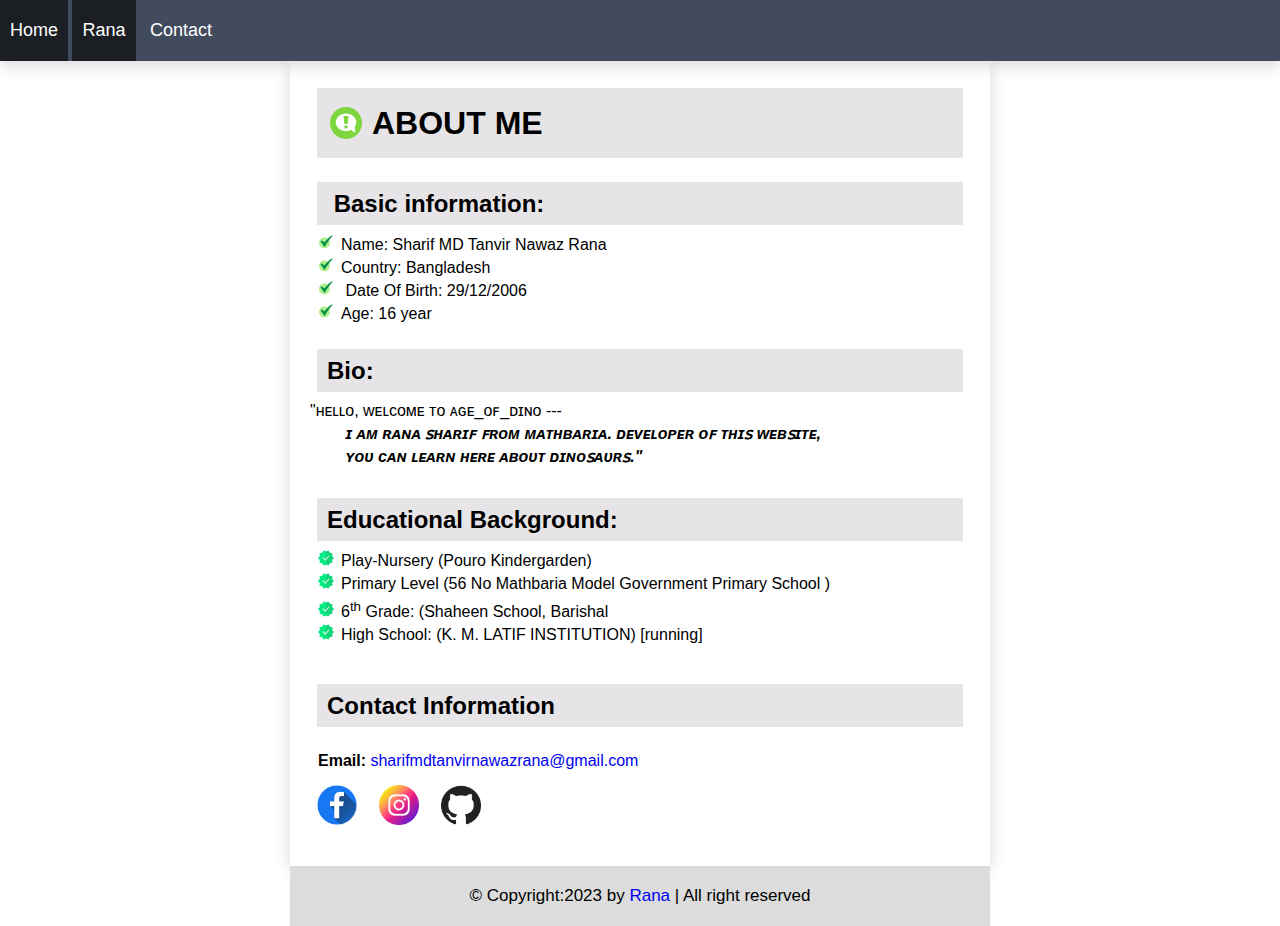
==== rana.html @ f7add6f1 "feat: project done" ====
<!DOCTYPE html>
<html lang="en">

<head>
    <meta charset="UTF-8">
    <meta http-equiv="X-UA-Compatible" content="IE=edge">
    <meta name="viewport" content="width=device-width, initial-scale=1.0">
    <link rel="shortcut icon" href="./assets/images/rt.png" type="image/x-icon">
    <link rel="stylesheet" href="styles.css">
    <title>Age_of_Dino | Rana</title>
</head>

<body id="about">
    <nav>
        <ul>
            <li><a href="index.html">Home</a></li>
            <li><a class="active" href="rana.html">Rana</a></li>
            <li><a href="contact.html">Contact</a></li>
        </ul>
    </nav>

    <main>
        <div>
            <h1 id="about-heading"><img src="./assets/images/information.png"><span>About me</span></h1>

            <section id="ul1">
                <h2 id="Bi">&nbsp;Basic information:</h2>

                <ul class="list">
                    <li type="circle">Name: Sharif MD Tanvir Nawaz Rana</li>
                    <li type="circle">Country: Bangladesh</li>
                    <li type="circle"> Date Of Birth: 29/12/2006</li>
                    <li type="circle">Age: 16 year</li>
                </ul>
            </section>

            <section id="bio2">

                <h2 id="backc">Bio:</h2>

                <p style="color:#0d3300;" id="bioFont">
                <blockquote>"ʜᴇʟʟᴏ, ᴡᴇʟᴄᴏᴍᴇ ᴛᴏ ᴀɢᴇ_ᴏꜰ_ᴅɪɴᴏ
                    ---<br><em><strong>&nbsp;&nbsp;&nbsp;&nbsp;&nbsp;&nbsp;&nbsp;&nbsp;ɪ ᴀᴍ ʀᴀɴᴀ ꜱʜᴀʀɪꜰ ꜰʀᴏᴍ ᴍᴀᴛʜʙᴀʀɪᴀ.
                            ᴅᴇᴠᴇʟᴏᴘᴇʀ ᴏꜰ ᴛʜɪꜱ ᴡᴇʙꜱɪᴛᴇ,<br> &nbsp;&nbsp;&nbsp;&nbsp;&nbsp;&nbsp;&nbsp;&nbsp;ʏᴏᴜ ᴄᴀɴ ʟᴇᴀʀɴ
                            ʜᴇʀᴇ ᴀʙᴏᴜᴛ
                            ᴅɪɴᴏꜱᴀᴜʀꜱ."</strong></em>
                </blockquote>
                </p>
            </section>
            <br>
            <h2 id="ed">Educational Background:</h2>
            <ul class="list2">
                <li>Play-Nursery (Pouro Kindergarden)</li>
                <li>Primary Level (56 No Mathbaria Model Government Primary School )</li>
                <li>6<sup>th</sup> Grade: (Shaheen School, Barishal</li>
                <li>High School: (K. M. LATIF INSTITUTION) [running]</li>
            </ul>

            <br>
            <h2 id="ci">Contact Information</h2>

        </div>
        <br>
        <span id="contact-email"><b>Email: </b><b><a
                    href="mailto: sharifmdtanvirnawazrana@gmail.com"></b><span>sharifmdtanvirnawazrana@gmail.com</span></a></span><br>

        <div id="contact-icons">
            <a href="https://web.facebook.com/profile.php?id=100091825961412"><img class="face" src="./assets/images/facebook.png"
                    height="40px"></a>&nbsp;&nbsp;&nbsp;&nbsp;
            <a href="https://www.instagram.com/sharifmdtanvirnawazrana/"><img class="face" src="./assets/images/instagram.png"
                    height="40px"></a>&nbsp;&nbsp;&nbsp;&nbsp;
            <a href="https://github.com/Developer-Rana-Sharif"><img class="face" src="./assets/images/github.png" height="40px"></a>
        </div>
    </main>
    <footer>
        &copy; Copyright:2023 by <a href="./rana.html">Rana</a> | All right reserved
    </footer>
</body>

</html>
---- styles.css ----
* {
    box-sizing: border-box;
    margin: 0;
    padding: 0;
    font-family: Arial, Helvetica, sans-serif;
}

a {
    text-decoration: none;
}

nav {
    position: sticky;
    top: 0;
    box-shadow: rgba(0, 0, 0, 0.15) 0px 5px 15px 0px;
    z-index: 999;
}

nav ul {
    list-style-type: style type;
    margin: 0;
    padding: 0;
    background-color: #424b5d;
}

nav ul li {
    display: inline-block;
}

nav ul li a {
    display: block;
    color: white;
    padding: 20px 10px;
    font-size: 18px;
    position: sticky;
    font-weight: 400;
    transition: 0.3s background-color;
}

nav ul li a:hover {
    background-color: #1b1e23;
}

.active {
    background-color: #1b1e23;
}

body {
    font-family: Cambria, Cochin, Georgia, Times, 'Times New Roman', serif;
}

main {
    width: 700px;
    margin: auto;
    padding: 20px;
    box-shadow: rgba(0, 0, 0, 0.15) 0px 5px 15px 0px;
}

pre {
    font-family: 'Trebuchet MS', 'Lucida Sans Unicode', 'Lucida Grande', 'Lucida Sans', Arial, sans-serif;
}

section h2 {
    margin-bottom: 10px;
    margin-top: 16px;
}

section img {
    display: block;
    margin: auto;
    padding: 20px;
}

.dino {
    width: 100%;
    max-width: 400px;
    height: auto;
}

.next button {
    all: unset;
    color: white;
    background-color: #397690;
    text-decoration: none;
    margin: 20px;
    margin-left: 0px;
    border-radius: 3px;
    padding: 8px 14px;
    text-align: center;
    cursor: pointer;
    transition: 0.3s;
    display: flex;
    align-items: center;
}

.next button:hover {
    background-color: lightseagreen;
    box-shadow: rgba(0, 0, 0, 0.2) 0px 12px 28px 0px, rgba(0, 0, 0, 0.1) 0px 2px 4px 0px, rgba(255, 255, 255, 0.05) 0px 0px 0px 1px inset;
}

/* <======================= starting of  rana page ========================> */

#about-heading {
    margin: 7px;
    background-color: #e7e4e7;
    padding: 13px;
    padding-block: 19px;
    text-transform: uppercase;
    display: flex;
    align-items: center;
    gap: 10px;
}

#contact-email {
    margin-left: 8px;
}

#bioFont {
    font-size: 20px;

}

#Bi {
    margin: 7px;
    margin-top: 24px;
    background-color: #e7e4e7;
    padding: 10px;
}

#backc {
    margin: 7px;
    margin-top: 24px;
    background-color: #e7e4e7;
    padding: 10px;
}

#ed {
    margin: 7px;
    background-color: #e7e4e7;
    padding: 10px;
}

#ci {
    margin: 7px;
    background-color: #e7e4e7;
    padding: 10px;
}

.list {
    margin: 8px;
    list-style-position: inside;
    list-style-image: url(./assets/images/check-sm.png);
}

.list2 {
    margin: 8px;
    list-style-position: inside;
    list-style-image: url(./assets/images/check-ss.png);
}

#contact-icons {
    padding: 15px 7px;
}

/*<==================================== starting of contact from===============================> */
#contact main {
    margin-top: 20px;
    position: relative;
    border-top-left-radius: 12px;
    border-top-right-radius: 12px;
}

#contact main::before {
    position: absolute;
    border-top-left-radius: 12px;
    border-top-right-radius: 12px;
    top: 0;
    left: 0;
    content: "";
    width: 100%;
    height: 15px;
    background-color: #1ab188;
    z-index: 1;
}

#head {
    text-align: center;
    border: 1px solid black;
    padding: 13px;
    margin-bottom: 35px;
    margin-top: 18px;
}

#message {
    text-align: center;
    width: 100%;
}

#submit-btn {
    all: unset;
    width: 100%;
    font-size: 18px;
    border-radius: 4px;
    background-color: #1ab188;
    padding-block: 10px;
    color: white;
    cursor: pointer;
    margin-top: 10px;
    display: flex;
    justify-content: center;
    gap: 6px;
}

#submit-btn:active {
    scale: 0.98;
}

#about div {
    line-height: 23px;
    font-family: 'Franklin Gothic Medium', 'Arial Narrow', Arial, sans-serif;

}

.first-row,
.second-row {
    display: flex;
    justify-content: space-between;
}

.first-row>div,
.second-row>div {
    flex-basis: 48%;
    margin-bottom: 19px;
}

.input-container {
    display: flex;
}

.input-container span {
    display: inline-block;
    border: 1px solid black;
    border-right: none;
    padding: 7px;
}

.label-content {
    margin-bottom: 5px;
    display: inline-block;
}

#contact :is(input, textarea) {
    /* #contact input, #contact textarea, #contact div */
    width: 100%;
    padding-inline: 8px;
}

#contact :is(input, textarea):focus {
    border-color: #86b7fe;
    outline: 0;
    box-shadow: 0 0 0 0.2rem rgba(9, 253, 241, 0.25);
}

#contact textarea {
    padding-block: 5px;
}

footer {
    width: 700px;
    text-align: center;
    margin: auto;
    background-color: gainsboro;
    padding: 20px;
    font-size: 17px;
}

/* responsive design */

@media (max-width: 740px) {
    main {
        width: calc(100% - 40px);
        margin-inline: 20px;
    }

    footer {
        width: 100%;
    }

}

@media (max-width: 500px) {

    .first-row,
    .second-row {
        flex-direction: column;
    }
}
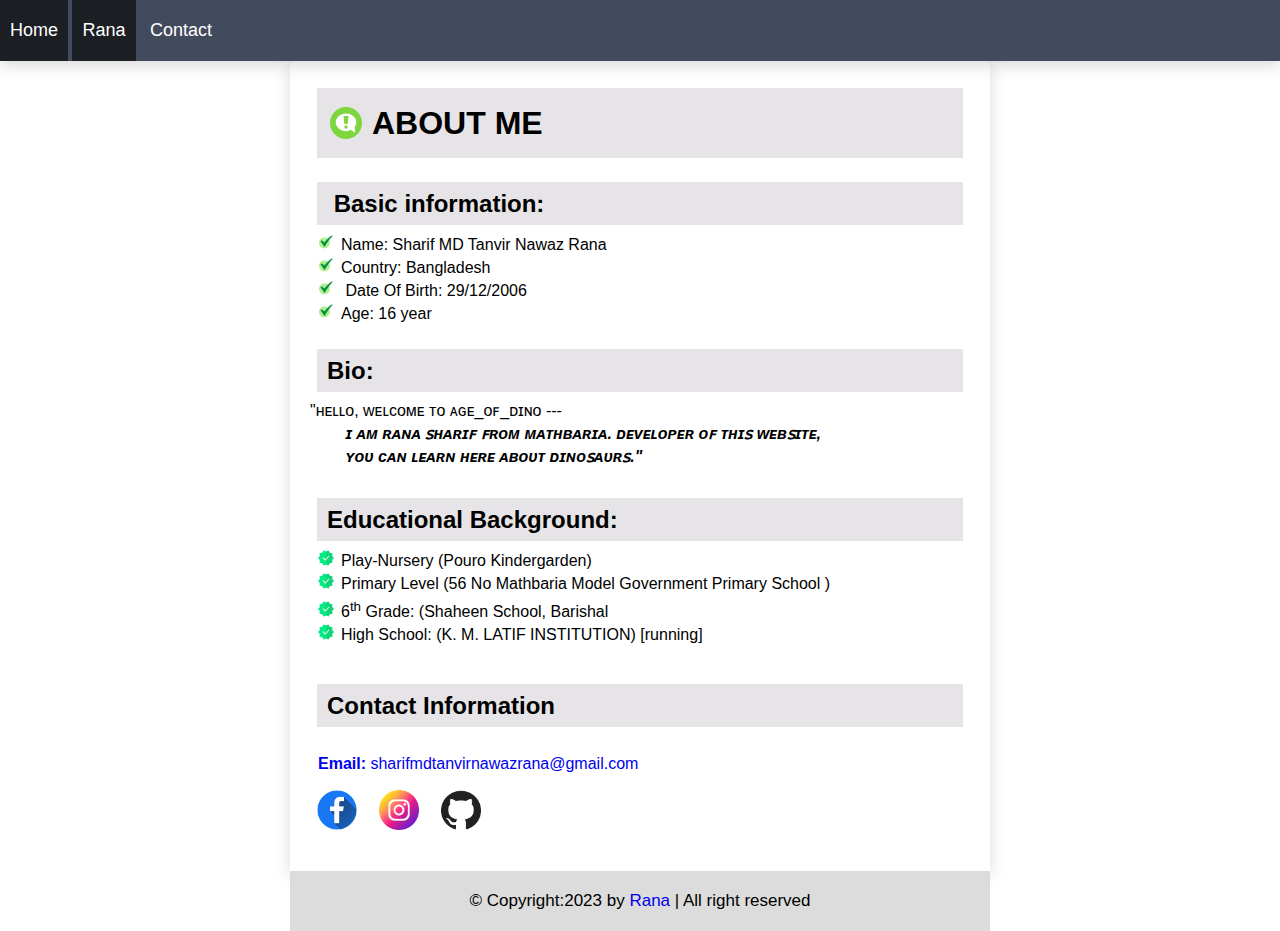
==== commit 22f7ba37: "charges" ====
--- a/rana.html
+++ b/rana.html
@@ -61,15 +61,23 @@
 
         </div>
         <br>
-        <span id="contact-email"><b>Email: </b><b><a
-                    href="mailto: sharifmdtanvirnawazrana@gmail.com"></b><span>sharifmdtanvirnawazrana@gmail.com</span></a></span><br>
+        <div>
+            <div id="contact-email"><b><a href="mailto: sharifmdtanvirnawazrana@gmail.com"></b>
+                <b>Email: </b>
+                <span>sharifmdtanvirnawazrana@gmail.com</span>
+            </div>
 
+            </a>
+            <span id="email_logo"><a href="mailto: sharifmdtanvirnawazrana@gmail.com"><img
+                        src="./assets/images/message.png" height="60px"></a></span>
+        </div>
         <div id="contact-icons">
-            <a href="https://web.facebook.com/profile.php?id=100091825961412"><img class="face" src="./assets/images/facebook.png"
-                    height="40px"></a>&nbsp;&nbsp;&nbsp;&nbsp;
-            <a href="https://www.instagram.com/sharifmdtanvirnawazrana/"><img class="face" src="./assets/images/instagram.png"
-                    height="40px"></a>&nbsp;&nbsp;&nbsp;&nbsp;
-            <a href="https://github.com/Developer-Rana-Sharif"><img class="face" src="./assets/images/github.png" height="40px"></a>
+            <a href="https://web.facebook.com/profile.php?id=100091825961412"><img class="face"
+                    src="./assets/images/facebook.png" height="40px"></a>&nbsp;&nbsp;&nbsp;&nbsp;
+            <a href="https://www.instagram.com/sharifmdtanvirnawazrana/"><img class="face"
+                    src="./assets/images/instagram.png" height="40px"></a>&nbsp;&nbsp;&nbsp;&nbsp;
+            <a href="https://github.com/Developer-Rana-Sharif"><img class="face" src="./assets/images/github.png"
+                    height="40px"></a>
         </div>
     </main>
     <footer>
--- a/styles.css
+++ b/styles.css
@@ -274,6 +274,10 @@
     font-size: 17px;
 }
 
+#email_logo {
+    display: none;
+}
+
 /* responsive design */
 
 @media (max-width: 740px) {
@@ -294,4 +298,12 @@
     .second-row {
         flex-direction: column;
     }
+
+    #contact-email {
+        display: none;
+    }
+
+    #email_logo {
+        display: inline;
+    }
 }